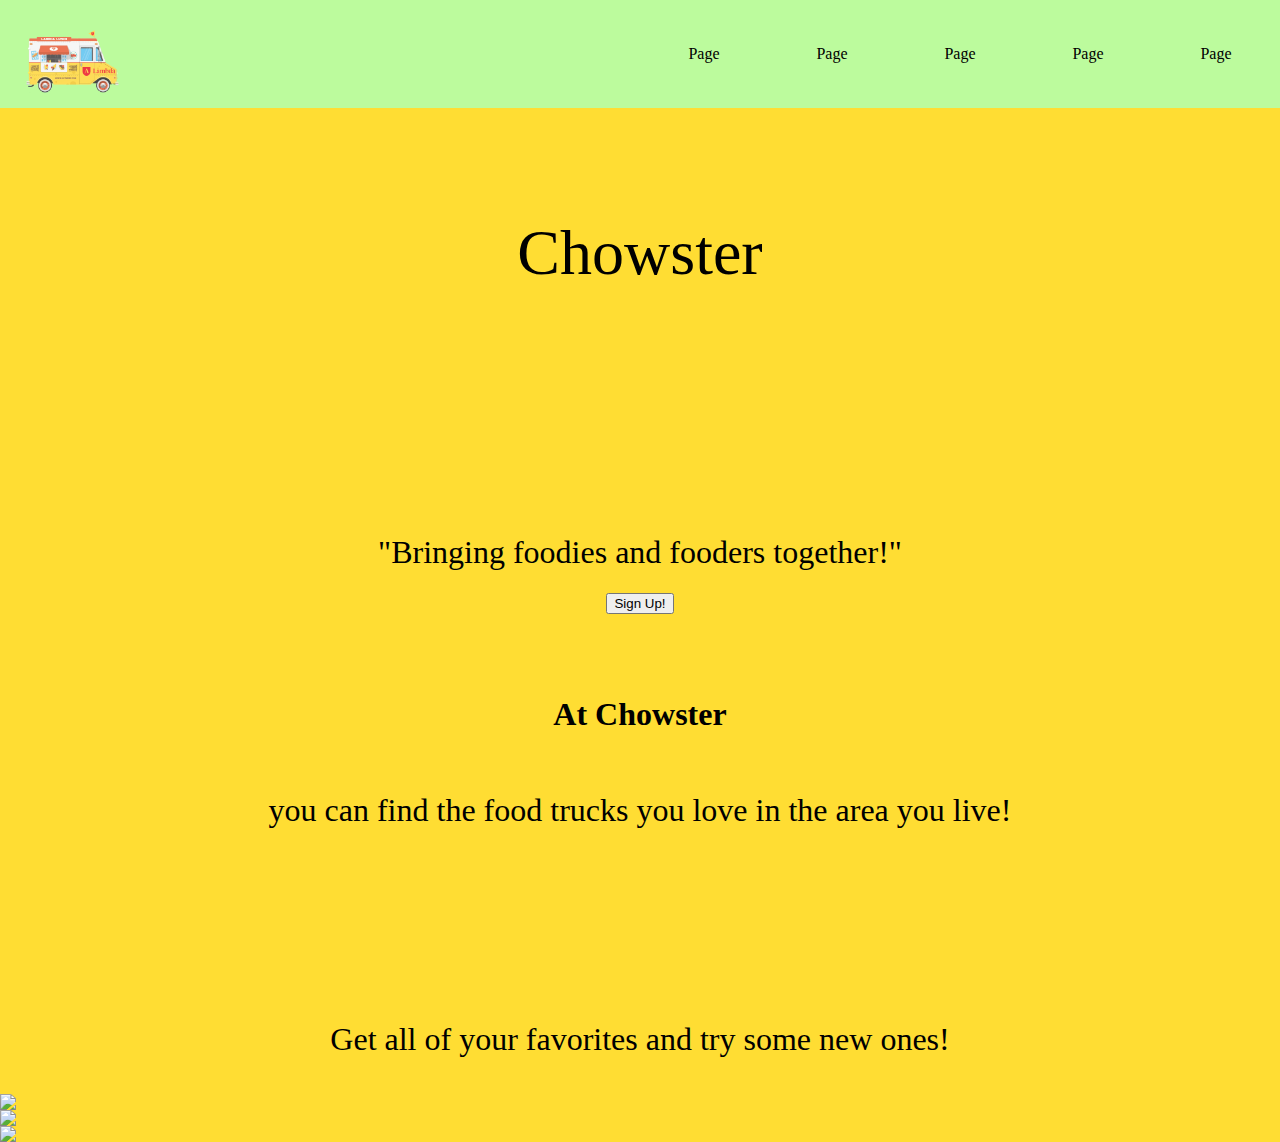
==== index.html @ 9a2dfef4 "took out home tab" ====
<!DOCTYPE html>
<html lang="en">
<head>
    <meta charset="UTF-8">
    <meta name="viewport" content="width=device-width, initial-scale=1.0">
    <link rel="stylesheet" href="./css/index.css">

    
    <title>Document</title>
</head>

<body>
    
    <nav>
        <a href="index.html"><img id="home-icon" src="./img/foodtruck-icon.png" alt="food truck icon" > </a>
        <div class="mobile-menu">
            <div class="line"></div>
            <div class="line"></div>
            <div class="line"></div>
        </div>
        <ul class="nav-links">
            <li><a href="#">Page</a></li>
            <li><a href="#">Page</a></li>
            <li><a href="#">Page</a></li>
            <li><a href="#">Page</a></li>
            <li><a href="#">Page</a></li>
        </ul>
        
    </nav>
    <section class = "main">
        <h1>Chowster</h1>
            <p>"Bringing foodies and fooders together!"</p>
                <button>Sign Up!</button>
    </section>
    <section class = info>
        <h2>At Chowster</h2> 
            <p>you can find the food trucks you love in the area you live!</p>
    </section>
    <section class = gallery>
        <h2>Get all of your favorites and try some new ones!</h2>
        <div class="img">
            <img src=https://i.pinimg.com/originals/94/84/88/948488d0bc3defbca3cb9ab52c4e7da0.png>
        </div>
        <div class="img" >
            <img src=https://www.48hourslogo.com/48hourslogo_data/2018/12/21/80140_1545360327.jpg>
        </div>
        <div class="img">
            <img src=https://sdccblog.com/wp-content/uploads/2018/03/food_truck_pin-1.jpg>
        </div>
      

    </section>
    
   
    
</body>



<script src="./js/nav.js"></script>
</html>
---- css/index.css ----
/*Reset*/
html, body, div, span, applet, object, iframe, table, caption, tbody, tfoot, thead, tr, th, td, 
del, dfn, em, font, img, ins, kbd, q, s, samp, small, strike, strong, sub, sup, tt, var, 
h1, h2, h3, h4, h5, h6, p, blockquote, pre, a, abbr, acronym, address, big, cite, code, 
dl, dt, dd, ol, ul, li, fieldset, form, label, legend {
	vertical-align: baseline;
	font-family: inherit;
	font-weight: inherit;
	font-style: inherit;
	font-size: 100%;
	outline: 0;
	padding: 0;
	margin: 0;
	border: 0;
	}
/* remember to define focus styles! */
/* *{
    border: 1px solid black;
} */
:focus {
	outline: 0;
	}
body {
	background:#FFDD33;
	line-height: 1;
	color: black;
	}
ol, ul {
	list-style: none;
	}
/* tables still need cellspacing="0" in the markup */
table {
	border-collapse: separate;
	border-spacing: 0;
	}
caption, th, td {
	font-weight: normal;
	text-align: left;
	}
/* remove possible quote marks (") from <q> & <blockquote> */
blockquote:before, blockquote:after, q:before, q:after {
	content: "";
	}
blockquote, q {
	quotes: "" "";
    }
    
    * { 
        box-sizing: border-box;
    }

    

nav { 
    height: 12vh; 
    background-color: #BCFB9D;
    width: 100%;
    display: flex;
}

.nav-links { 
    display: flex;
    list-style: none;
    width: 50%;
    height: 100%;
    justify-content: space-around;
    align-items: center;
    margin-left: auto;

}

.nav-links a { 
    text-decoration: none;
    color: black;
}

#home-icon { 
    height:12vh;
    
}

/*Styles for the main*/
.main{
    background-image: url(https://images.unsplash.com/photo-1570441262582-a2d4b9a916a5?ixlib=rb-1.2.1&ixid=eyJhcHBfaWQiOjEyMDd9&auto=format&fit=crop&w=1331&q=80);
    background-position: center;
    display: flex;
    flex-direction: column;
    align-items: center;
    width: 98%;
    height: 500px;
    margin-left:1%;
    margin-top: 2%;
}

h1{
    font-size: 4rem;
    /* color:#94884f; */
    margin-top: 7%;
    margin-bottom: 10%;
}
.main p{
    font-size: 2rem;
    margin-top: 10%;
    margin-bottom: 2%;
}
/* Styles for info section */
.info{
    background-image: url(https://previews.123rf.com/images/anastasia6699/anastasia66991803/anastasia6699180300055/97178868-seamless-repeat-pattern-with-trailer-with-food-bus-on-white-background-vector-illustration-modern-an.jpg);
    background-position: center;
    text-align: center;
    height: 300px;
    font-size: 2rem;
    margin-top: 5%;

}
.info h2{
    margin-top: 2%;
    margin-bottom: 5%;
    font-weight: 800;
}
/* Styles for gallery */
.gallery{
    text-align: center;
    font-size: 2rem;
    margin-top: 2%;
    
}
.gallery h2{
    margin-bottom: 3%;
}
.img{
    display: flex;
    flex-direction: row;
    flex-wrap: wrap;
    width: 25%;
    height: auto;
}







/* Mobile Nav */ 

@media screen and (max-width: 768px) { 

    
    .line { 
        width: 30px;
        height: 3px;
        background-color: white;
        margin: 5px;

    }
    
    nav { 
        position: relative;
    }

    .mobile-menu { 
        position: absolute;
        cursor: pointer;
        right: 5%;
        top: 50%;
        transform:  translate(-5%, -50%);
        z-index: 2;
    }
    
    .nav-links { 
        position: fixed;
        background: bisque;
        height: 100vh;
        width: 100%;
        flex-direction: column;
        clip-path: circle(100px at 90% -10%);
        -webkit-clip-path: circle(100px at 90% -10%);
        transition: all 1.1s ease-out;
        pointer-events: none;
    }

    .nav-links.open { 
        clip-path: circle(1200px at 90% -10%);
        -webkit-clip-path: circle(1200px at 90% -10%);
        pointer-events: all;
    }
}
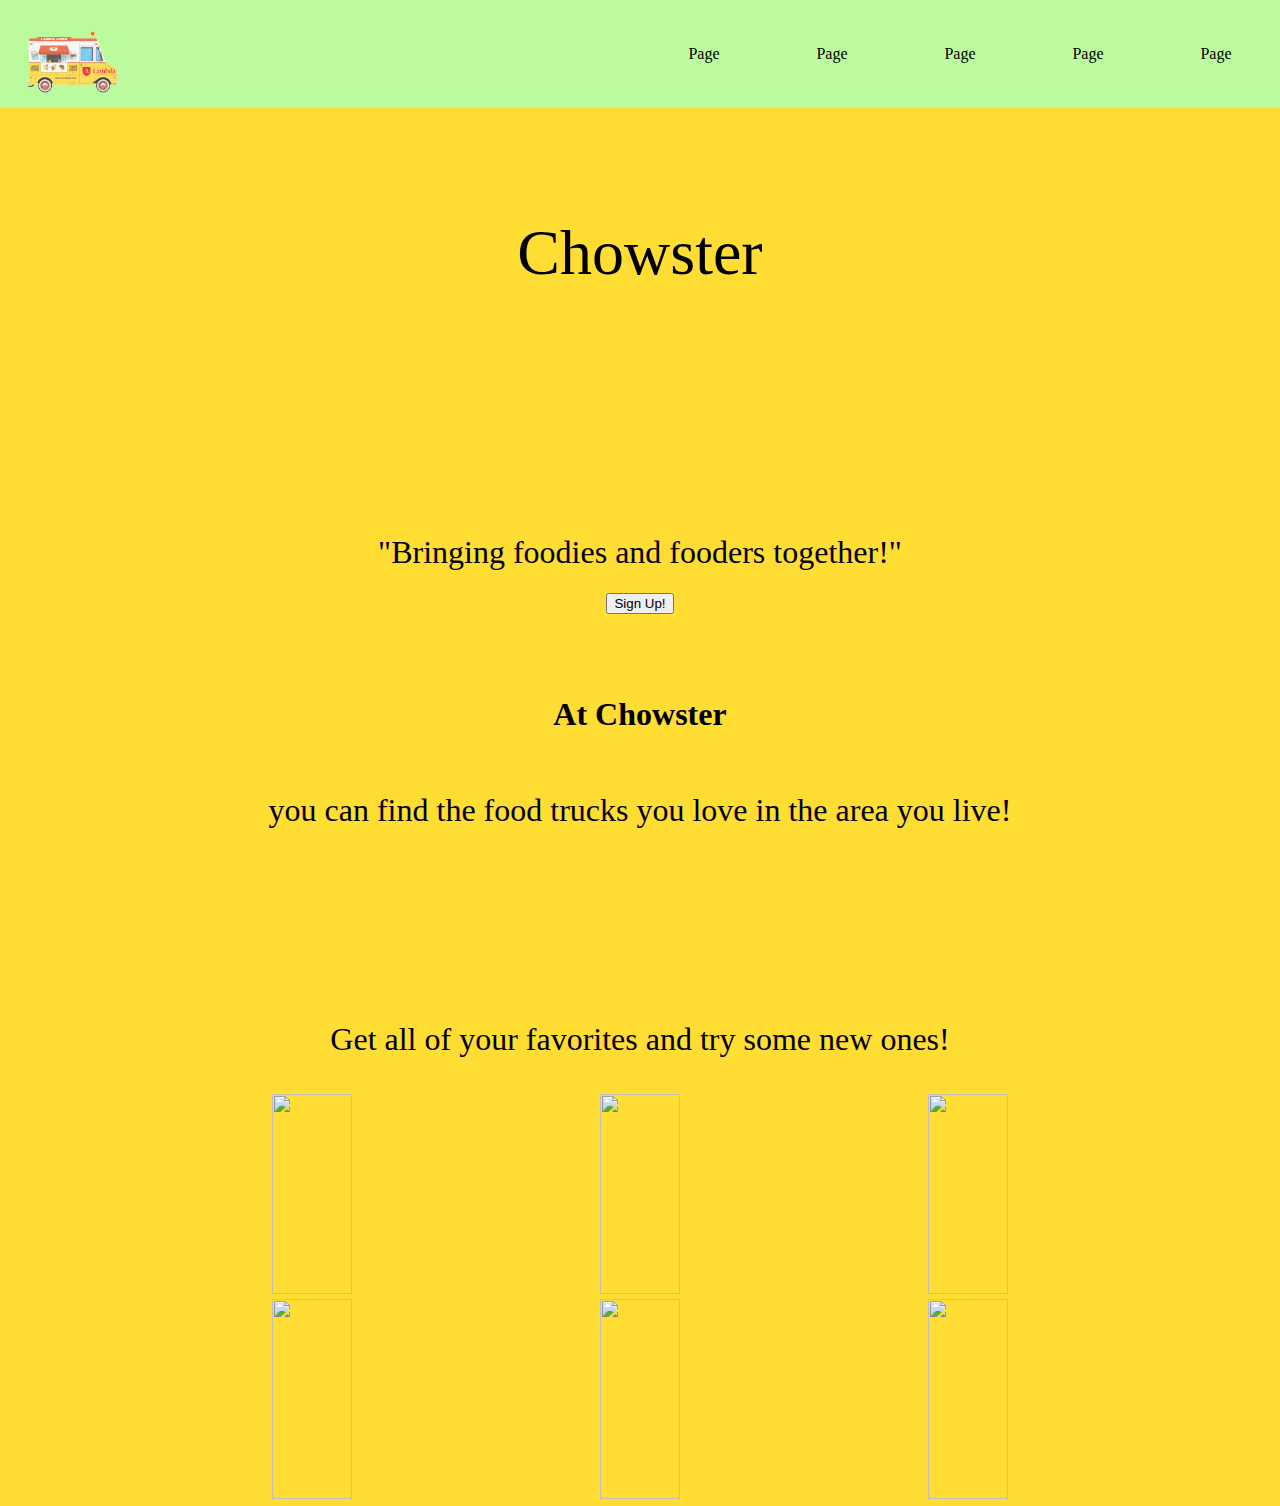
==== commit 9c01c019: "Upated pictures" ====
--- a/index.html
+++ b/index.html
@@ -38,14 +38,13 @@
     </section>
     <section class = gallery>
         <h2>Get all of your favorites and try some new ones!</h2>
-        <div class="img">
+        <div class="pic">
             <img src=https://i.pinimg.com/originals/94/84/88/948488d0bc3defbca3cb9ab52c4e7da0.png>
-        </div>
-        <div class="img" >
             <img src=https://www.48hourslogo.com/48hourslogo_data/2018/12/21/80140_1545360327.jpg>
-        </div>
-        <div class="img">
             <img src=https://sdccblog.com/wp-content/uploads/2018/03/food_truck_pin-1.jpg>
+            <img src=https://previews.123rf.com/images/samorodinov/samorodinov1702/samorodinov170200202/71400332-donuts-food-truck-logo-vector-illustration-vintage-style-badges-and-labels-design-concept-for-food-d.jpg>
+            <img src=https://i.pinimg.com/originals/eb/bf/8c/ebbf8caecf4c894a8cdf0fb6d7ae94a3.jpg>
+            <img src=https://images-platform.99static.com//yCZT7vXij_h-xWsNu0S9PIc5cUA=/91x105:855x869/fit-in/500x500/99designs-contests-attachments/104/104898/attachment_104898806>
         </div>
       
 
--- a/css/index.css
+++ b/css/index.css
@@ -128,12 +128,11 @@
 .gallery h2{
     margin-bottom: 3%;
 }
-.img{
-    display: flex;
+.pic img{
     flex-direction: row;
     flex-wrap: wrap;
     width: 25%;
-    height: auto;
+    height: 200px;
 }
 
 
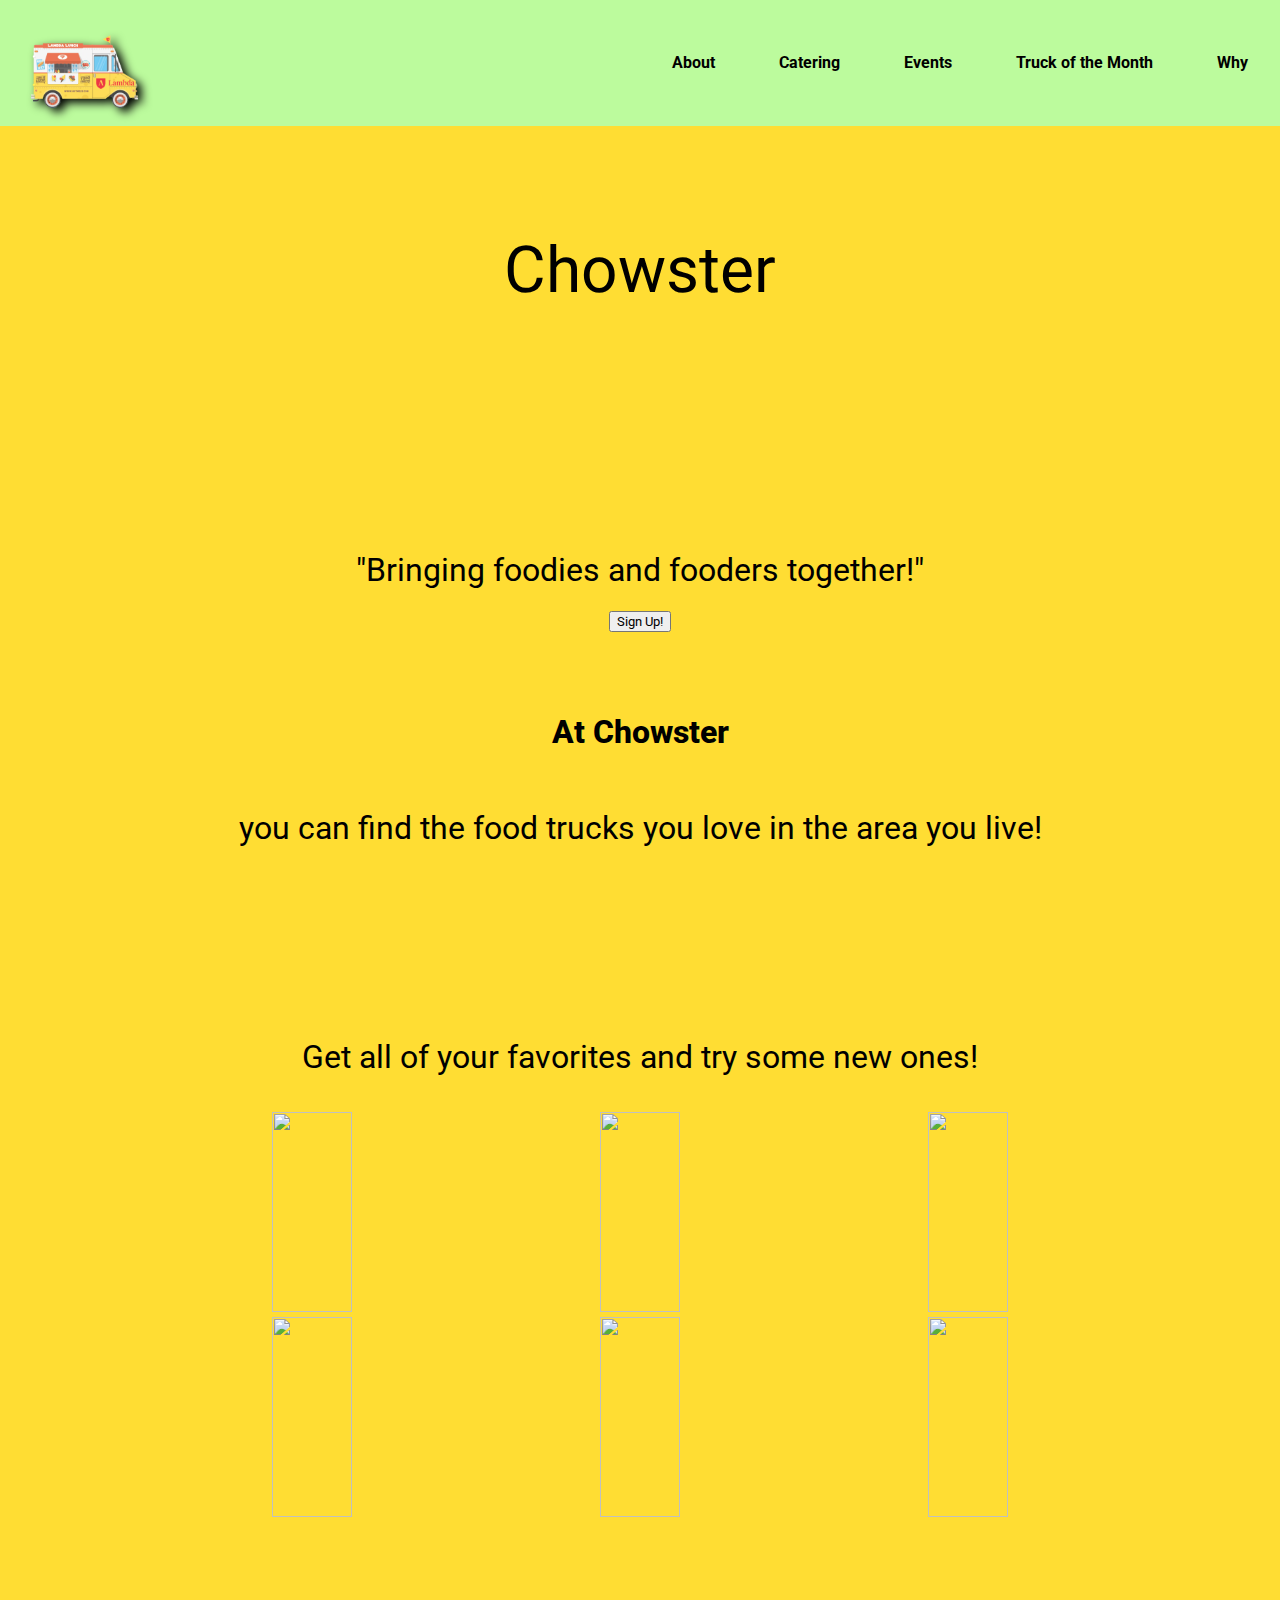
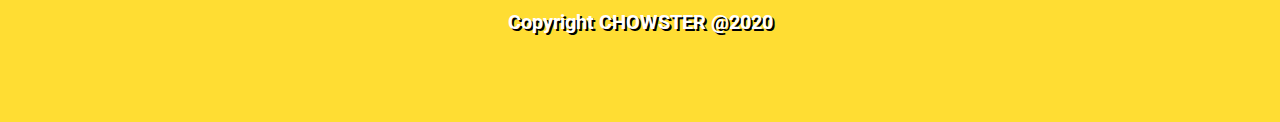
==== commit 249fdda5: "Added footer and updated Nav" ====
--- a/index.html
+++ b/index.html
@@ -4,6 +4,11 @@
     <meta charset="UTF-8">
     <meta name="viewport" content="width=device-width, initial-scale=1.0">
     <link rel="stylesheet" href="./css/index.css">
+
+    <script src="https://kit.fontawesome.com/bc41debf27.js" crossorigin="anonymous"></script>
+    <link href="https://fonts.googleapis.com/css2?family=Roboto:wght@300&display=swap" rel="stylesheet">
+
+    <link href="https://fonts.googleapis.com/css2?family=Montserrat:ital,wght@1,700&display=swap" rel="stylesheet">
 
     
     <title>Document</title>
@@ -19,11 +24,11 @@
             <div class="line"></div>
         </div>
         <ul class="nav-links">
-            <li><a href="#">Page</a></li>
-            <li><a href="#">Page</a></li>
-            <li><a href="#">Page</a></li>
-            <li><a href="#">Page</a></li>
-            <li><a href="#">Page</a></li>
+            <li><a href="#">About</a></li>
+            <li><a href="#">Catering</a></li>
+            <li><a href="events.html">Events</a></li>
+            <li><a href="#">Truck of the Month</a></li>
+            <li><a href="#">Why</a></li>
         </ul>
         
     </nav>
@@ -49,6 +54,16 @@
       
 
     </section>
+
+    <section class="footer">
+        <div class="contact-icons">
+            <i class="fab fa-instagram fa-2x"></i>
+            <i class="fab fa-twitter fa-2x"></i>
+            <i class="fab fa-facebook-square fa-2x" ></i>
+        </div>
+        
+        <p>Copyright CHOWSTER @2020</p>
+    </section>
     
    
     
--- a/css/index.css
+++ b/css/index.css
@@ -1,3 +1,4 @@
+/*Reset*/
 /*Reset*/
 html, body, div, span, applet, object, iframe, table, caption, tbody, tfoot, thead, tr, th, td, 
 del, dfn, em, font, img, ins, kbd, q, s, samp, small, strike, strong, sub, sup, tt, var, 
@@ -11,19 +12,18 @@
 	outline: 0;
 	padding: 0;
 	margin: 0;
-	border: 0;
+    border: 0;
+    
 	}
 /* remember to define focus styles! */
-/* *{
-    border: 1px solid black;
-} */
 :focus {
 	outline: 0;
 	}
 body {
 	background:#FFDD33;
 	line-height: 1;
-	color: black;
+    color: black;
+    
 	}
 ol, ul {
 	list-style: none;
@@ -47,37 +47,49 @@
     
     * { 
         box-sizing: border-box;
-    }
-
-    
-
-nav { 
-    height: 12vh; 
-    background-color: #BCFB9D;
-    width: 100%;
-    display: flex;
-}
-
-.nav-links { 
-    display: flex;
-    list-style: none;
-    width: 50%;
-    height: 100%;
-    justify-content: space-around;
-    align-items: center;
-    margin-left: auto;
-
-}
-
-.nav-links a { 
-    text-decoration: none;
-    color: black;
-}
-
-#home-icon { 
-    height:12vh;
-    
-}
+        font-family: 'Roboto', sans-serif;
+    }
+
+    
+
+    nav { 
+        height: 14vh; 
+        background-color: #BCFB9D;
+        width: 100%;
+        display: flex;
+    }
+    
+    .nav-links { 
+        display: flex;
+        list-style: none;
+        width: 50%;
+        height: 100%;
+        justify-content: space-around;
+        align-items: center;
+        margin-left: auto;
+        font-weight: bold;
+    
+    }
+    
+    .nav-links a { 
+        text-decoration: none;
+        color: black;
+    }
+    
+    .nav-links a:hover { 
+        color:white;
+    }
+    
+    #active-link { 
+        color:white;
+    }
+    
+    #home-icon { 
+        height:14vh;
+        filter:drop-shadow(5px 4px 5px black);
+        
+    }
+    
 
 /*Styles for the main*/
 .main{
@@ -137,6 +149,26 @@
 
 
 
+.footer { 
+    height: 150px;
+    margin-top: 50px;
+    background-color: #FFDD33;
+    color:white;
+    font-size:20px;
+    font-weight: bold;
+    display: flex;
+    flex-direction: column;
+    text-align: center;
+    text-shadow: 2px 2px  #000000;
+}
+
+.contact-icons { 
+    margin: 20px 0 20px 0;
+}
+
+
+
+
 
 
 
@@ -169,7 +201,7 @@
     
     .nav-links { 
         position: fixed;
-        background: bisque;
+        background: #BCFB9D;
         height: 100vh;
         width: 100%;
         flex-direction: column;
@@ -184,4 +216,10 @@
         -webkit-clip-path: circle(1200px at 90% -10%);
         pointer-events: all;
     }
-}
+
+    .sticky {
+        position: fixed;
+        top: 0;
+        width: 100%;
+      }
+}
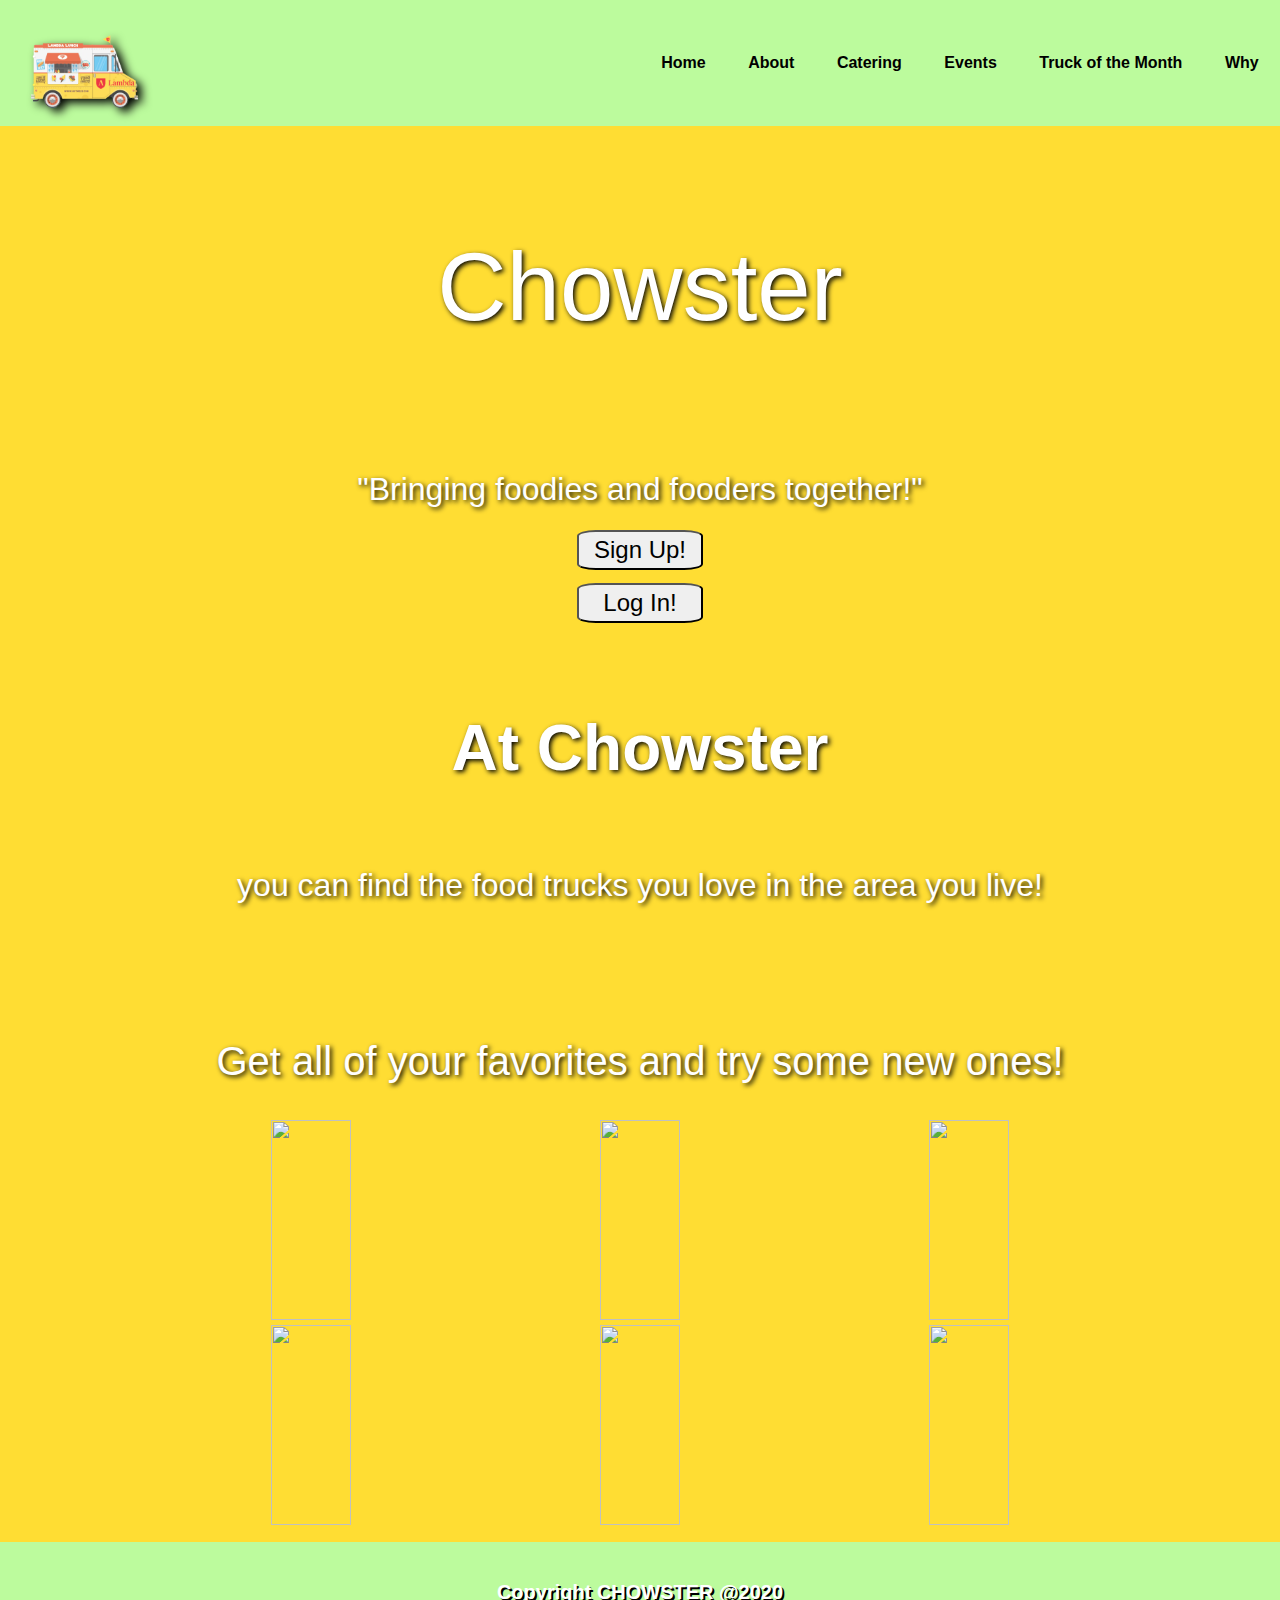
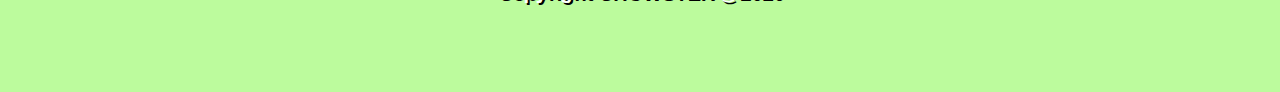
==== commit 7a6b7b4e: "added fonts and stuff" ====
--- a/index.html
+++ b/index.html
@@ -5,17 +5,13 @@
     <meta name="viewport" content="width=device-width, initial-scale=1.0">
     <link rel="stylesheet" href="./css/index.css">
 
-    <script src="https://kit.fontawesome.com/bc41debf27.js" crossorigin="anonymous"></script>
-    <link href="https://fonts.googleapis.com/css2?family=Roboto:wght@300&display=swap" rel="stylesheet">
-
-    <link href="https://fonts.googleapis.com/css2?family=Montserrat:ital,wght@1,700&display=swap" rel="stylesheet">
-
     
     <title>Document</title>
 </head>
 
 <body>
     
+   
     <nav>
         <a href="index.html"><img id="home-icon" src="./img/foodtruck-icon.png" alt="food truck icon" > </a>
         <div class="mobile-menu">
@@ -24,10 +20,11 @@
             <div class="line"></div>
         </div>
         <ul class="nav-links">
+            <li><a href="index.html">Home</a></li>
             <li><a href="#">About</a></li>
             <li><a href="#">Catering</a></li>
             <li><a href="events.html">Events</a></li>
-            <li><a href="#">Truck of the Month</a></li>
+            <li><a href="totm.html">Truck of the Month</a></li>
             <li><a href="#">Why</a></li>
         </ul>
         
@@ -36,6 +33,7 @@
         <h1>Chowster</h1>
             <p>"Bringing foodies and fooders together!"</p>
                 <button>Sign Up!</button>
+                <button>Log In!</button>
     </section>
     <section class = info>
         <h2>At Chowster</h2> 
@@ -53,18 +51,17 @@
         </div>
       
 
-    </section>
+        <section class="footer">
+            <div class="contact-icons">
+                <i class="fab fa-instagram fa-2x"></i>
+                <i class="fab fa-twitter fa-2x"></i>
+                <i class="fab fa-facebook-square fa-2x" ></i>
+            </div>
+            
+            <p>Copyright CHOWSTER @2020</p>
+        </section>
+    
 
-    <section class="footer">
-        <div class="contact-icons">
-            <i class="fab fa-instagram fa-2x"></i>
-            <i class="fab fa-twitter fa-2x"></i>
-            <i class="fab fa-facebook-square fa-2x" ></i>
-        </div>
-        
-        <p>Copyright CHOWSTER @2020</p>
-    </section>
-    
    
     
 </body>
--- a/css/index.css
+++ b/css/index.css
@@ -1,4 +1,3 @@
-/*Reset*/
 /*Reset*/
 html, body, div, span, applet, object, iframe, table, caption, tbody, tfoot, thead, tr, th, td, 
 del, dfn, em, font, img, ins, kbd, q, s, samp, small, strike, strong, sub, sup, tt, var, 
@@ -12,18 +11,19 @@
 	outline: 0;
 	padding: 0;
 	margin: 0;
-    border: 0;
-    
+	border: 0;
 	}
 /* remember to define focus styles! */
+/* *{
+    border: 1px solid black;
+} */
 :focus {
 	outline: 0;
 	}
 body {
 	background:#FFDD33;
 	line-height: 1;
-    color: black;
-    
+	color: black;
 	}
 ol, ul {
 	list-style: none;
@@ -47,9 +47,22 @@
     
     * { 
         box-sizing: border-box;
+    }
+    * { 
+        box-sizing: border-box;
         font-family: 'Roboto', sans-serif;
     }
 
+    h1, h2 { 
+        font-family: 'Montserrat', sans-serif;
+        color: white;
+        text-shadow: 2px 2px 5px black;
+    }
+
+    h4 { 
+        font-weight: bold;
+        font-size:20px;
+    }
     
 
     nav { 
@@ -89,7 +102,6 @@
         filter:drop-shadow(5px 4px 5px black);
         
     }
-    
 
 /*Styles for the main*/
 .main{
@@ -103,17 +115,25 @@
     margin-left:1%;
     margin-top: 2%;
 }
+button{
+    width:10%;
+    height: 8%;
+    border-radius: 15%;
+    margin-top: 1%;
+    font-size: 1.5rem;
+}
 
 h1{
-    font-size: 4rem;
-    /* color:#94884f; */
+    font-size: 6rem;
     margin-top: 7%;
-    margin-bottom: 10%;
+    margin-bottom: 1%;
 }
 .main p{
     font-size: 2rem;
     margin-top: 10%;
-    margin-bottom: 2%;
+    margin-bottom: 1%;
+    color: white;
+        text-shadow: 2px 2px 5px black;
 }
 /* Styles for info section */
 .info{
@@ -123,12 +143,15 @@
     height: 300px;
     font-size: 2rem;
     margin-top: 5%;
+    color: white;
+    text-shadow: 2px 2px 5px black;
 
 }
 .info h2{
     margin-top: 2%;
-    margin-bottom: 5%;
+    margin-bottom: 7%;
     font-weight: 800;
+    font-size: 4rem;
 }
 /* Styles for gallery */
 .gallery{
@@ -136,9 +159,11 @@
     font-size: 2rem;
     margin-top: 2%;
     
+    
 }
 .gallery h2{
     margin-bottom: 3%;
+    font-size: 2.5rem;
 }
 .pic img{
     flex-direction: row;
@@ -146,13 +171,10 @@
     width: 25%;
     height: 200px;
 }
-
-
-
 .footer { 
     height: 150px;
-    margin-top: 50px;
-    background-color: #FFDD33;
+    margin-top: 1%;
+    background-color: #BCFB9D;
     color:white;
     font-size:20px;
     font-weight: bold;
@@ -172,9 +194,7 @@
 
 
 
-
 /* Mobile Nav */ 
-
 @media screen and (max-width: 768px) { 
 
     
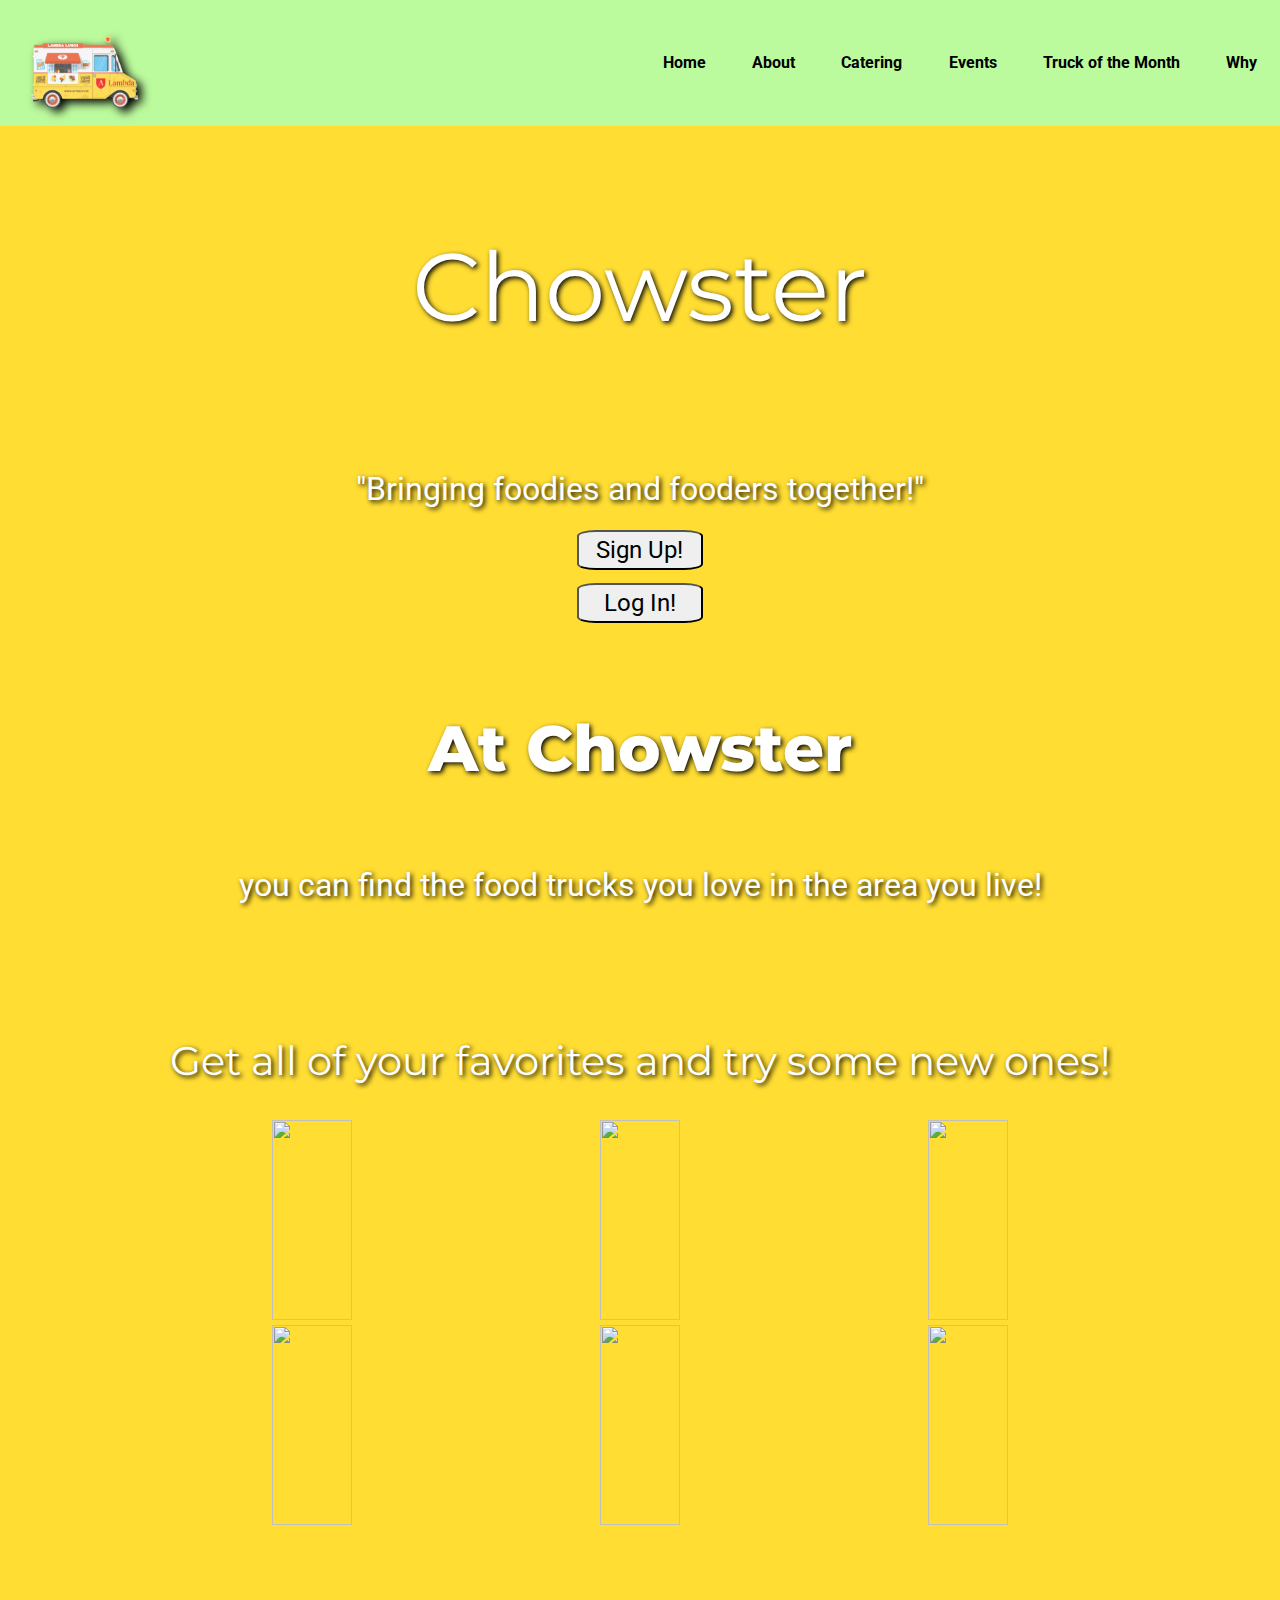
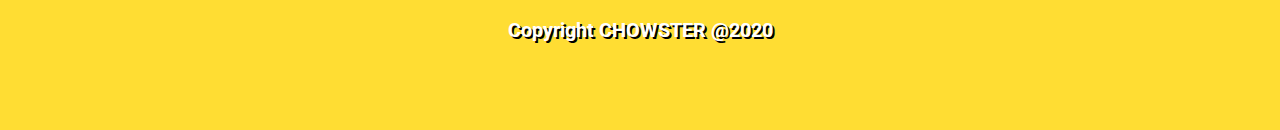
==== commit cfeb9876: "updated with master" ====
--- a/index.html
+++ b/index.html
@@ -4,6 +4,11 @@
     <meta charset="UTF-8">
     <meta name="viewport" content="width=device-width, initial-scale=1.0">
     <link rel="stylesheet" href="./css/index.css">
+
+    <script src="https://kit.fontawesome.com/bc41debf27.js" crossorigin="anonymous"></script>
+    <link href="https://fonts.googleapis.com/css2?family=Roboto:wght@300&display=swap" rel="stylesheet">
+
+    <link href="https://fonts.googleapis.com/css2?family=Montserrat:ital,wght@1,700&display=swap" rel="stylesheet">
 
     
     <title>Document</title>
@@ -51,15 +56,17 @@
         </div>
       
 
-        <section class="footer">
-            <div class="contact-icons">
-                <i class="fab fa-instagram fa-2x"></i>
-                <i class="fab fa-twitter fa-2x"></i>
-                <i class="fab fa-facebook-square fa-2x" ></i>
-            </div>
-            
-            <p>Copyright CHOWSTER @2020</p>
-        </section>
+    </section>
+
+    <section class="footer">
+        <div class="contact-icons">
+            <i class="fab fa-instagram fa-2x"></i>
+            <i class="fab fa-twitter fa-2x"></i>
+            <i class="fab fa-facebook-square fa-2x" ></i>
+        </div>
+        
+        <p>Copyright CHOWSTER @2020</p>
+    </section>
     
 
    
--- a/css/index.css
+++ b/css/index.css
@@ -1,3 +1,4 @@
+/*Reset*/
 /*Reset*/
 html, body, div, span, applet, object, iframe, table, caption, tbody, tfoot, thead, tr, th, td, 
 del, dfn, em, font, img, ins, kbd, q, s, samp, small, strike, strong, sub, sup, tt, var, 
@@ -11,19 +12,18 @@
 	outline: 0;
 	padding: 0;
 	margin: 0;
-	border: 0;
+    border: 0;
+    
 	}
 /* remember to define focus styles! */
-/* *{
-    border: 1px solid black;
-} */
 :focus {
 	outline: 0;
 	}
 body {
 	background:#FFDD33;
 	line-height: 1;
-	color: black;
+    color: black;
+    
 	}
 ol, ul {
 	list-style: none;
@@ -47,6 +47,7 @@
     
     * { 
         box-sizing: border-box;
+        font-family: 'Roboto', sans-serif;
     }
     * { 
         box-sizing: border-box;
@@ -189,6 +190,26 @@
 }
 
 
+.footer { 
+    height: 150px;
+    margin-top: 50px;
+    background-color: #FFDD33;
+    color:white;
+    font-size:20px;
+    font-weight: bold;
+    display: flex;
+    flex-direction: column;
+    text-align: center;
+    text-shadow: 2px 2px  #000000;
+}
+
+.contact-icons { 
+    margin: 20px 0 20px 0;
+}
+
+
+
+
 
 
 
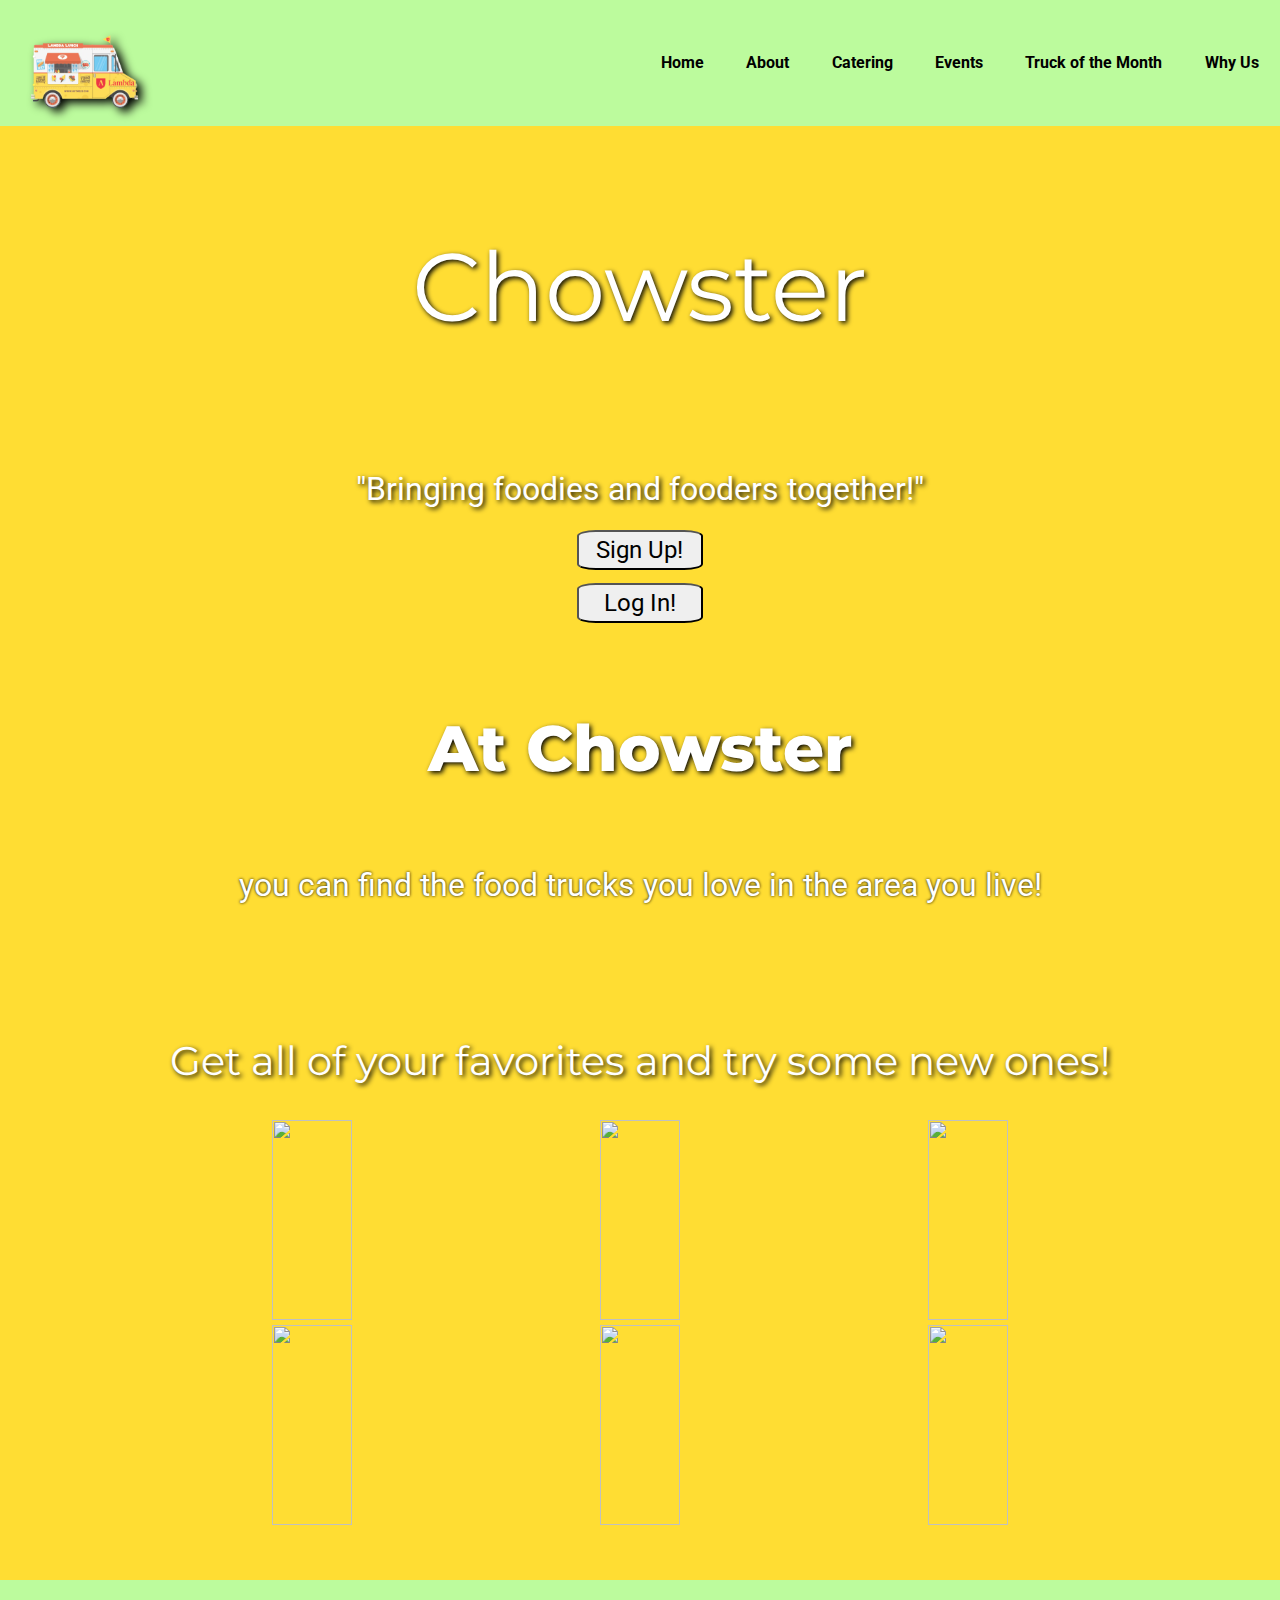
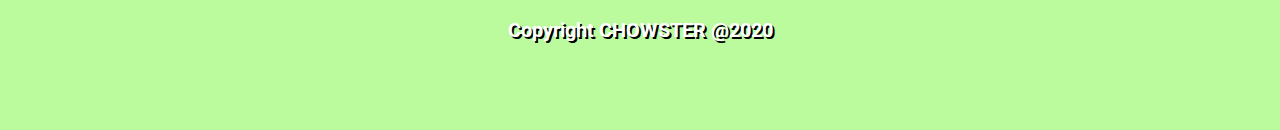
==== commit f2cd7e29: "fixed up nav" ====
--- a/index.html
+++ b/index.html
@@ -30,7 +30,7 @@
             <li><a href="#">Catering</a></li>
             <li><a href="events.html">Events</a></li>
             <li><a href="totm.html">Truck of the Month</a></li>
-            <li><a href="#">Why</a></li>
+            <li><a href="biz-page.html">Why Us</a></li>
         </ul>
         
     </nav>
--- a/css/index.css
+++ b/css/index.css
@@ -134,7 +134,7 @@
     margin-top: 10%;
     margin-bottom: 1%;
     color: white;
-        text-shadow: 2px 2px 5px black;
+    text-shadow: 2px 2px 5px black;
 }
 /* Styles for info section */
 .info{
@@ -145,7 +145,7 @@
     font-size: 2rem;
     margin-top: 5%;
     color: white;
-    text-shadow: 2px 2px 5px black;
+    text-shadow: 0px 0px 3px black;
 
 }
 .info h2{
@@ -193,7 +193,7 @@
 .footer { 
     height: 150px;
     margin-top: 50px;
-    background-color: #FFDD33;
+    background-color:#BCFB9D;
     color:white;
     font-size:20px;
     font-weight: bold;
